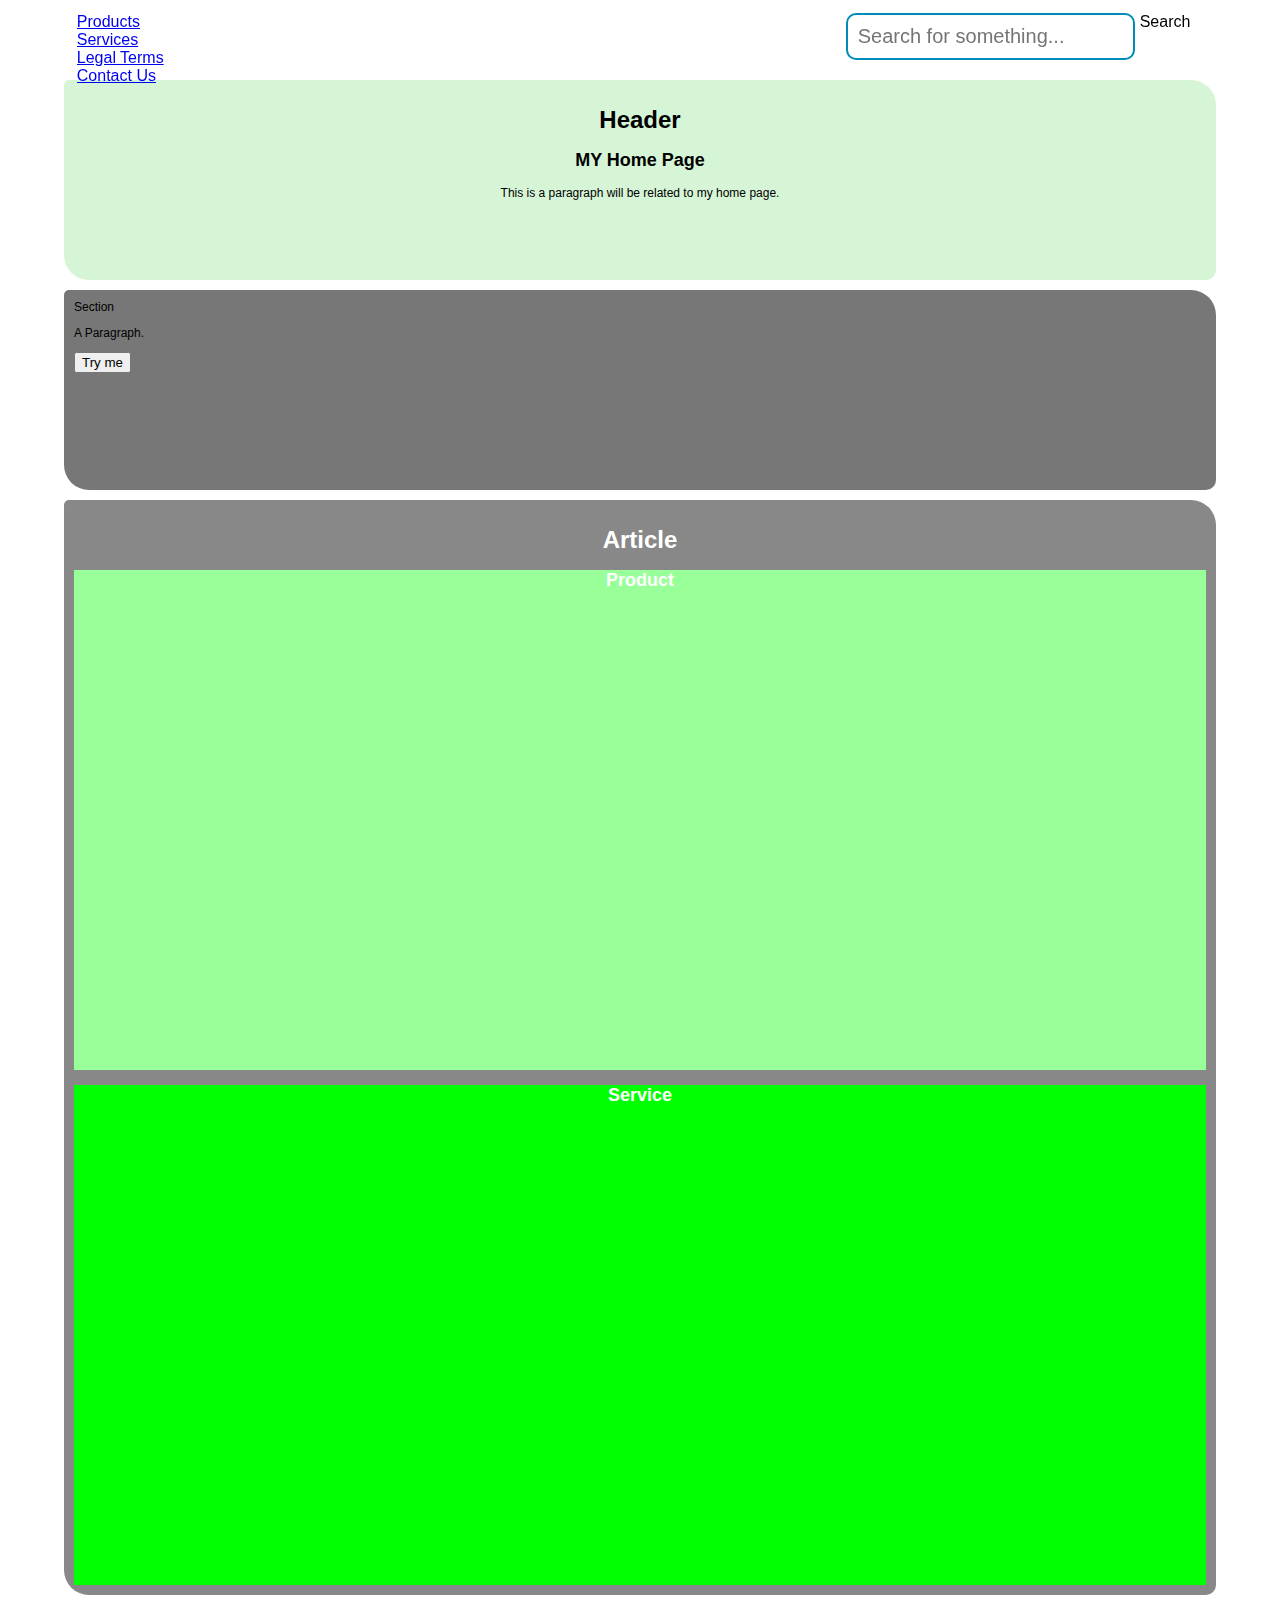
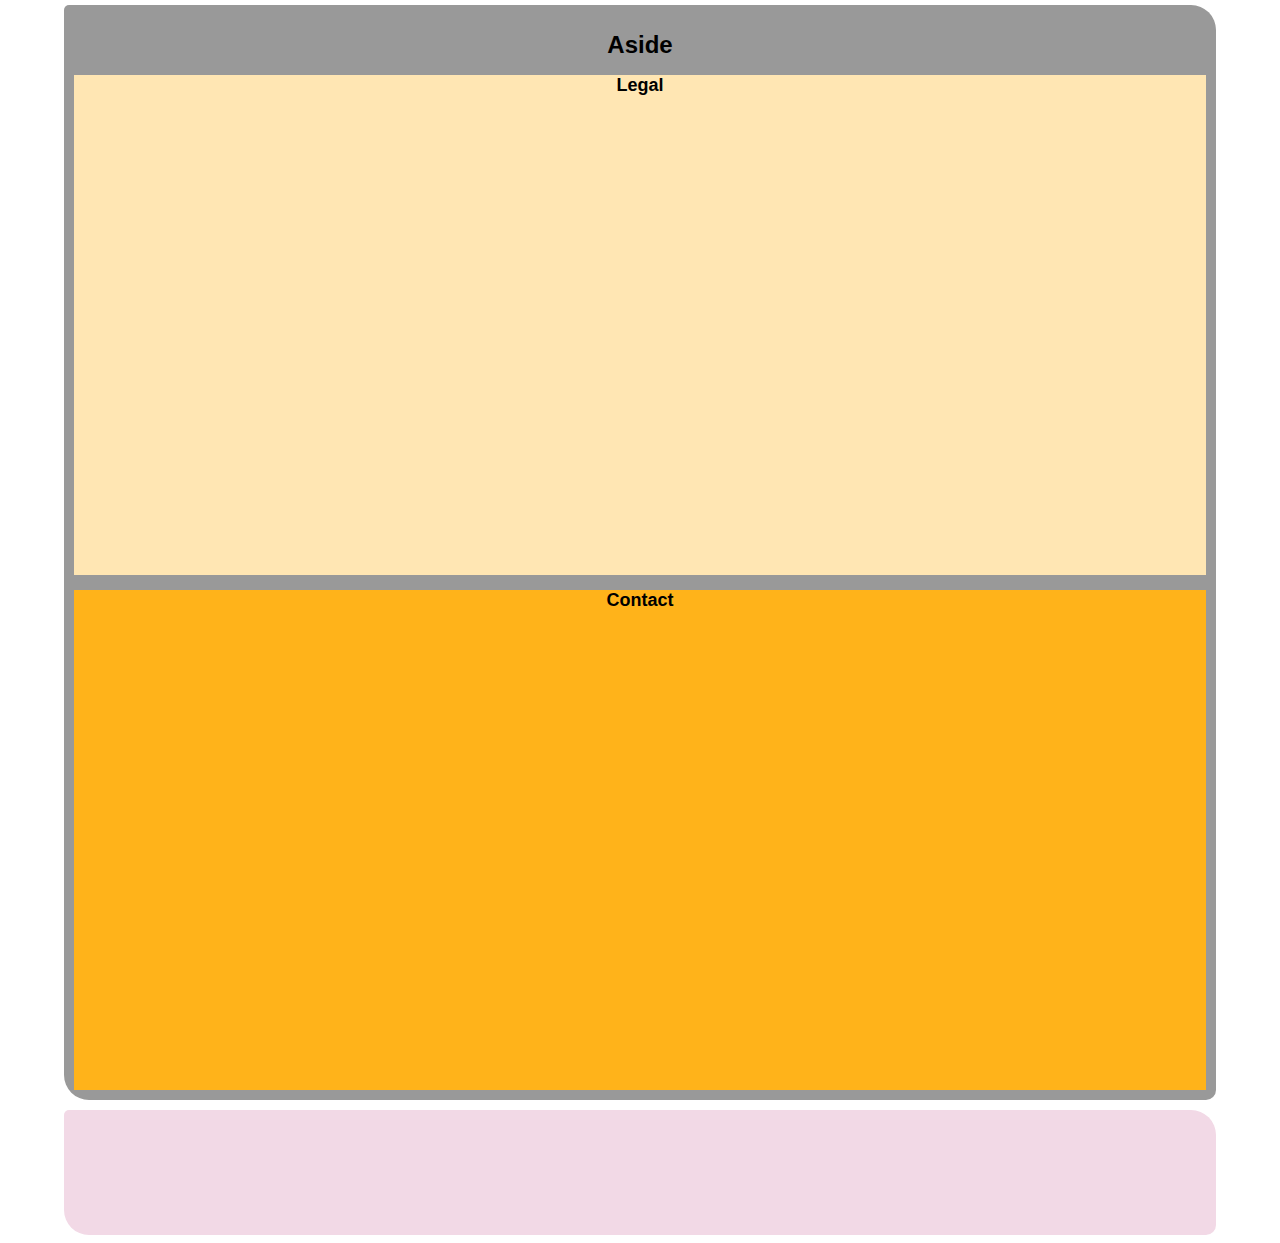
==== index.html @ 506fec7d "i did my css and html" ====
<!DOCTYPE html>
<html lang="en">
	<head>
		<title>
			Page Template
		</title>
		
		<link rel="stylesheet" href="style.css">
		<link rel="stylesheet" href="button.css">
		
		<meta charset="utf-8">
		<meta name="viewport" content="width=device-width, initial-scale=1">
		<meta name="description" content="Shamir Computing System">
		<meta name="keywords" content="HTML, CSS, JavaScript, Website Application">
		<meta name="author" content="Aram Shamir">
		
	</head>
	
	<body>
		<header>
			<h1>Header</h1>
			<h2>MY Home Page</h2>
			<p>This is a paragraph will be related to my home page.</p>
		</header>
		
		<nav>
			<ul id="navbar">
				<li class="button" onclick="mySearch()" style="float:right"><span>Search</span></a></li>
				<li><input type="search" id="my_search" placeholder="Search for something..."></li>
				<li class="button"><a href="#product"><span>Products</span></a></li>
				<li class="button"><a href="#service"><span>Services</span></a></li>
				<li class="button"><a href="#legal"><span>Legal Terms</span></a></li>
				<li class="button"><a href="#contact"><span>Contact Us</span></a></li>
			</ul>
		</nav>

		<section>
			Section
			<p id="target">A Paragraph.</p>
			<button type="button" onclick="Para_Func()">Try me</button>
		</section>

		<article>
			<h1>Article</h1>
			
			<div id="product">
				<h2>Product</h2>
				<p id="demo"></p>
			</div>
			<div id="service">
				<h2>Service</h2>
			</div>
		</article>

		<aside>
			<h1>Aside</h1>
			
			<div id="legal">
				<h2>Legal</h2>
			</div>
			
			<div id="contact">
				<h2>Contact</h2>
			</div>
		</aside>

		<footer>
			<div id="soc_med"></div>
		</footer>
		
		<script src="script.js"></script>
		<script src="soc_med.js"></script>
	</body>
</html>
---- style.css ----
*
{
	box-sizing: border-box;

}

body
{
	font-family: Arial, Helvetica, sans-serif;
	color: #000000;
	margin-left: 5%;
	margin-right: 5%;
}

/* Style the header */
header
{
	background-color: #d6f5d6;
	height: 200px;
	width: 100%;
	padding: 10px;
	text-align: center;
	font-size: 12px;
	margin-bottom: 10px;
	margin-top: 80px;
	border-radius: 5px 25px 10px;
}

/* Style the nav 
nav
{
	float: left;

}
*/

ul
{
	list-style-type: none;
	margin: 1%;
	padding: 0;
	overflow: hidden;
}


#navbar
{
	overflow: hidden;
	position: fixed;
	top: 0;
	width: 87%;
}

#navbar input[type=search]
{
	float: right;
	padding: 10px;
	margin-right: 5px;
	font-size: 20px;
	border: 2px solid #008CBA;
	border-radius: 10px;
}


/* Style the section */
section
{
	background-color: #777;
	height: 200px;
	width: 100%;
	padding: 10px;
	text-align: left;
	font-size: 12px;
	margin-bottom: 10px;
	border-radius: 5px 25px 10px;
}

/* Style the article */
article
{
	background-color: #888;
	width: 100%;
	padding: 10px;
	text-align: center;
	font-size: 12px;
	color: #ffffff;
	margin-bottom: 10px;
	border-radius: 5px 25px 10px;
}

#product
{
	height:500px;
	background-color: #99ff99;
}
#service
{
	height:500px;
	background-color: #00ff00;
}

/* Style the header aside */
aside
{
	background-color: #999;
	width: 100%;
	padding: 10px;
	text-align: center;
	font-size: 12px;
	margin-bottom: 10px;
	border-radius: 5px 25px 10px;
}

#legal
{
	height:500px;
	background-color: #ffe6b3;
}
#contact
{
	height:500px;
	background-color: #ffb31a;
}

/* Style the footer */
footer
{
	background-color: #f2d9e6;
	height: 125px;
	width: 100%;
	padding: 10px;
	text-align: center;
	font-size: 12px;
	border-radius: 5px 25px 10px;
}

#soc_med
{
	float: right;
	padding: 1%;
}

/* Responsive layout - makes the two columns/boxes stack on top of each other instead of next to each other, on tablet screens */
@media (max-width: 600px)
{
	*
	{
		box-sizing: border-box;
		margin-left: 1%;
		margin-right: 1%;
	}
	
	header, nav, section, article, aside, footer
	{
		width: 100%;
		height: auto;
	}
}

/* Responsive layout - makes the one column and boxes stack on top of each other instead of next to each other, on mobile screens */
@media (max-width: 420px)
{
	*
	{
		box-sizing: border-box;
		margin-left: 0%;
		margin-right: 0%;
	}
	
	header, nav, section, article, aside, footer
	{
		width: 100%;
		height: auto;
	}
}
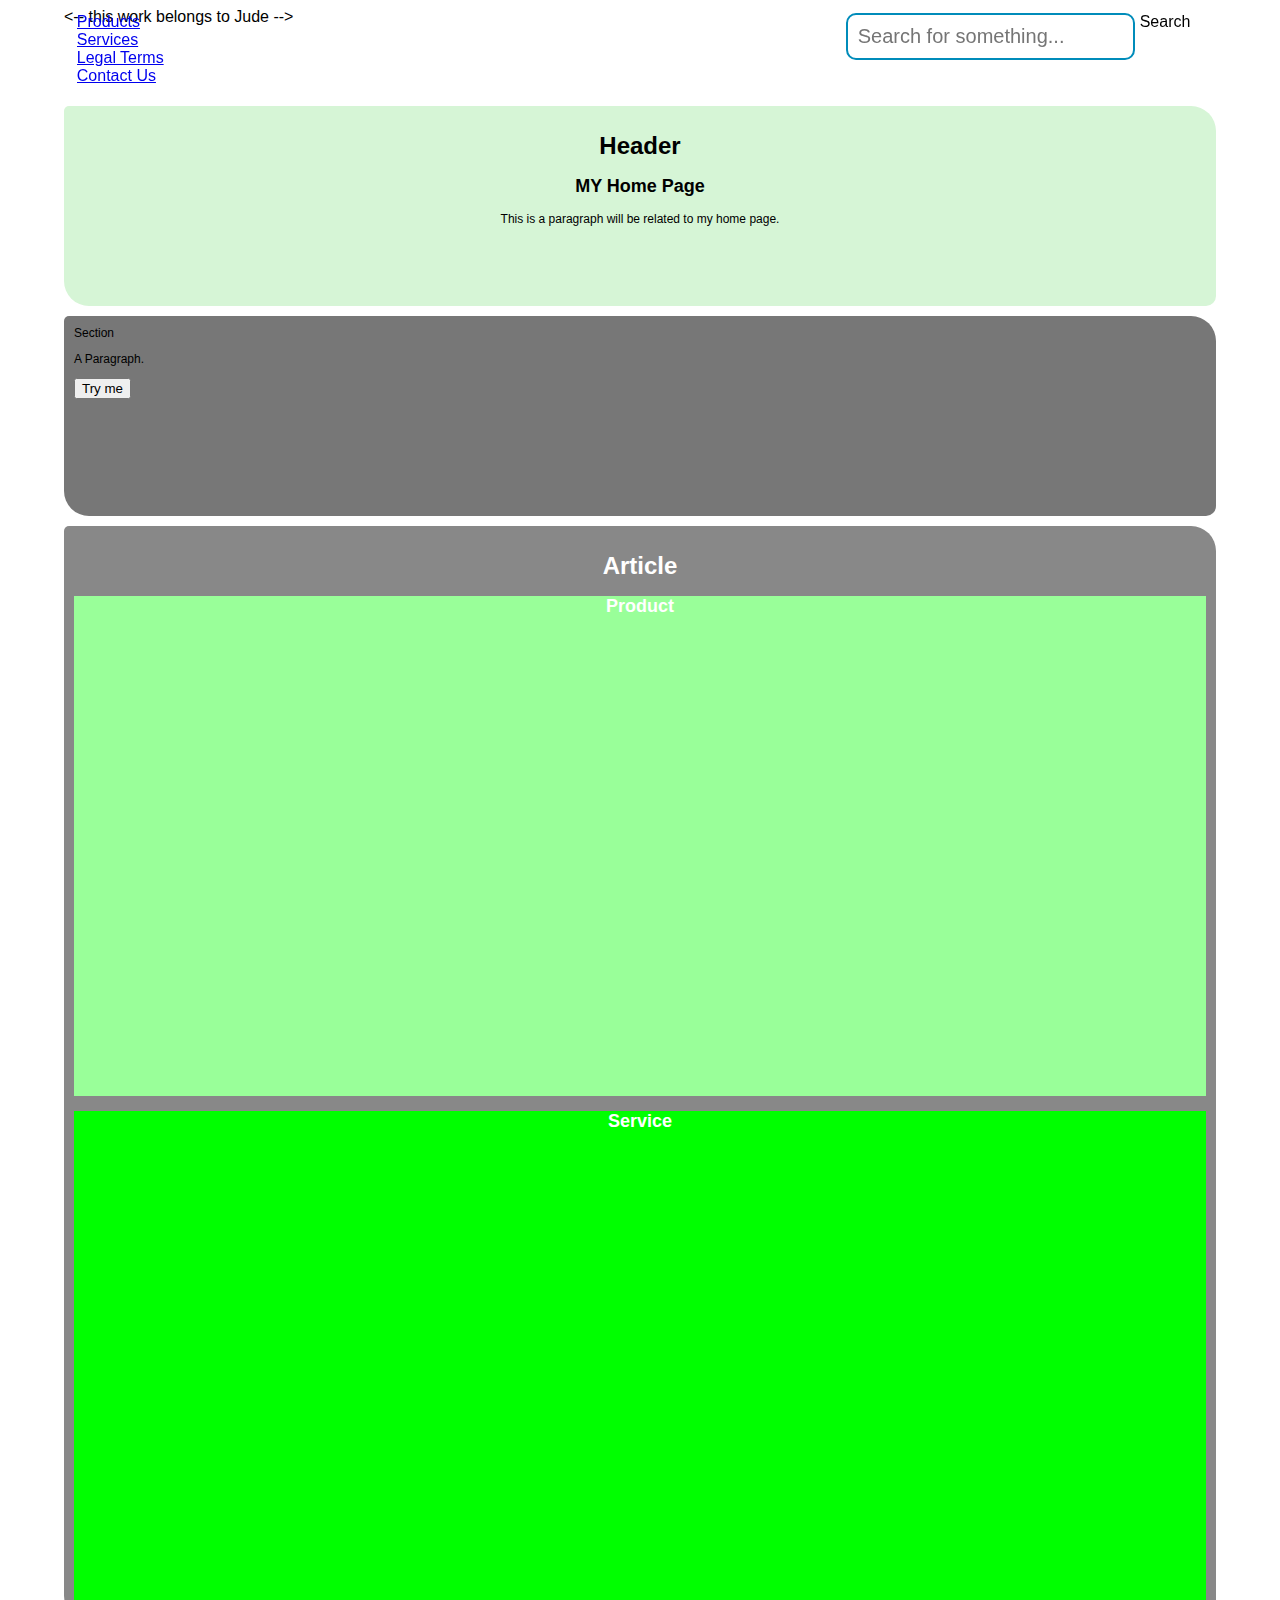
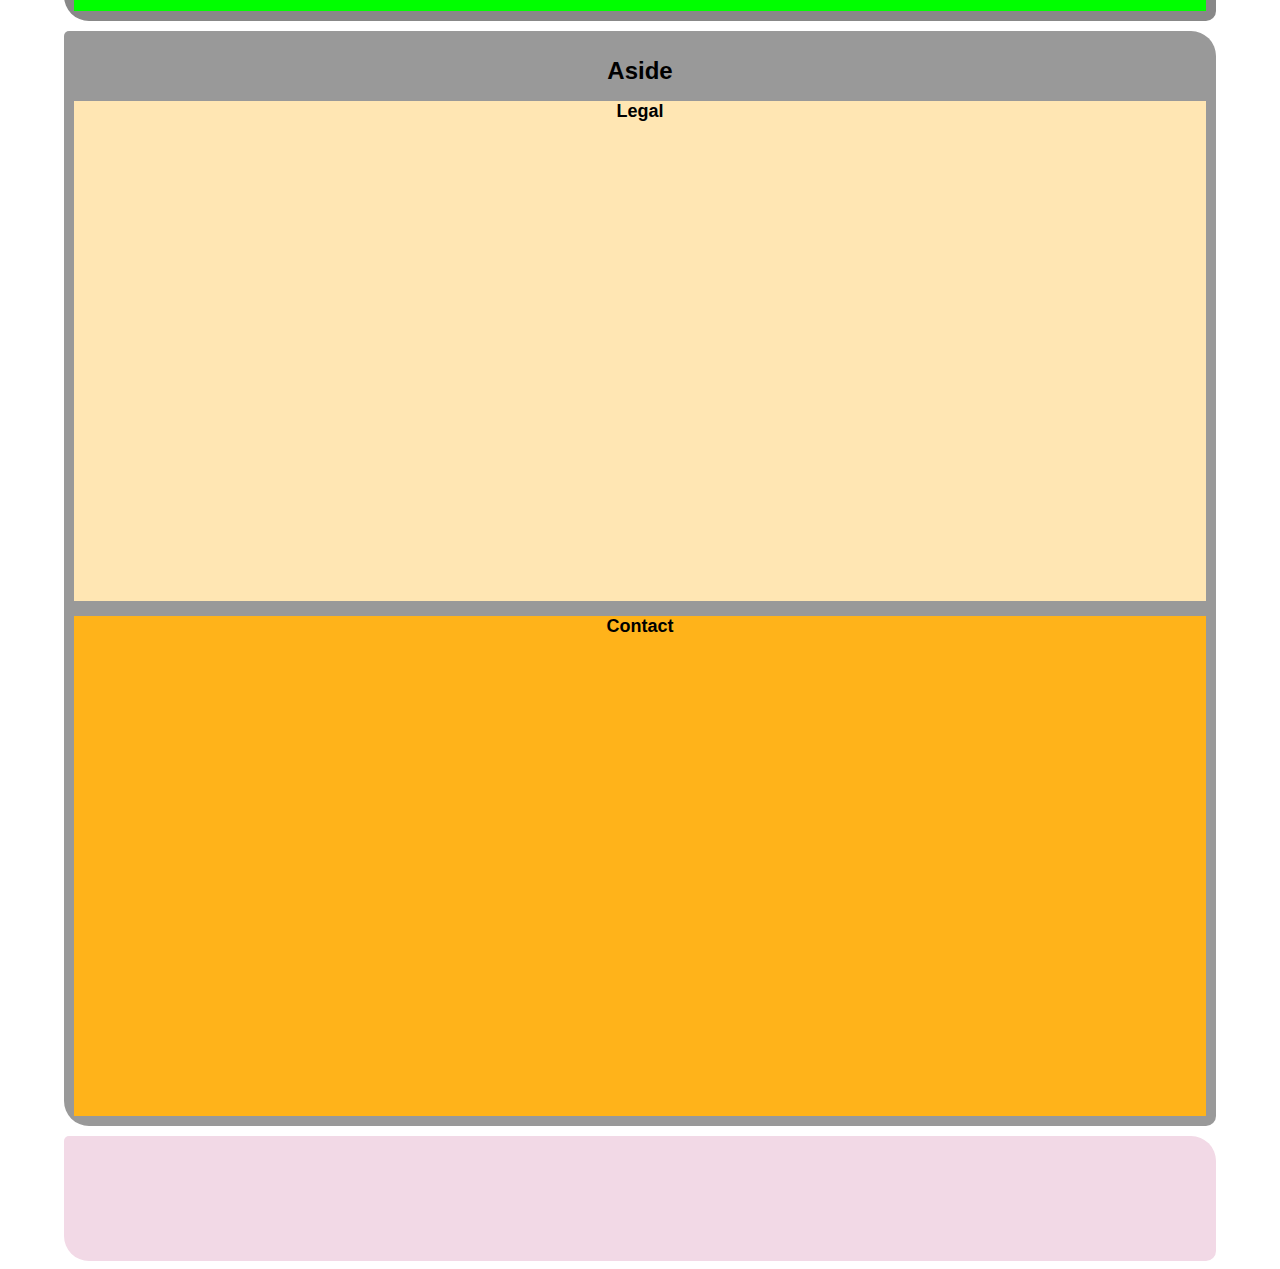
==== commit 13f81aad: "added my name to hmtl file" ====
--- a/index.html
+++ b/index.html
@@ -1,4 +1,5 @@
 <!DOCTYPE html>
+<-- this work belongs to Jude -->
 <html lang="en">
 	<head>
 		<title>
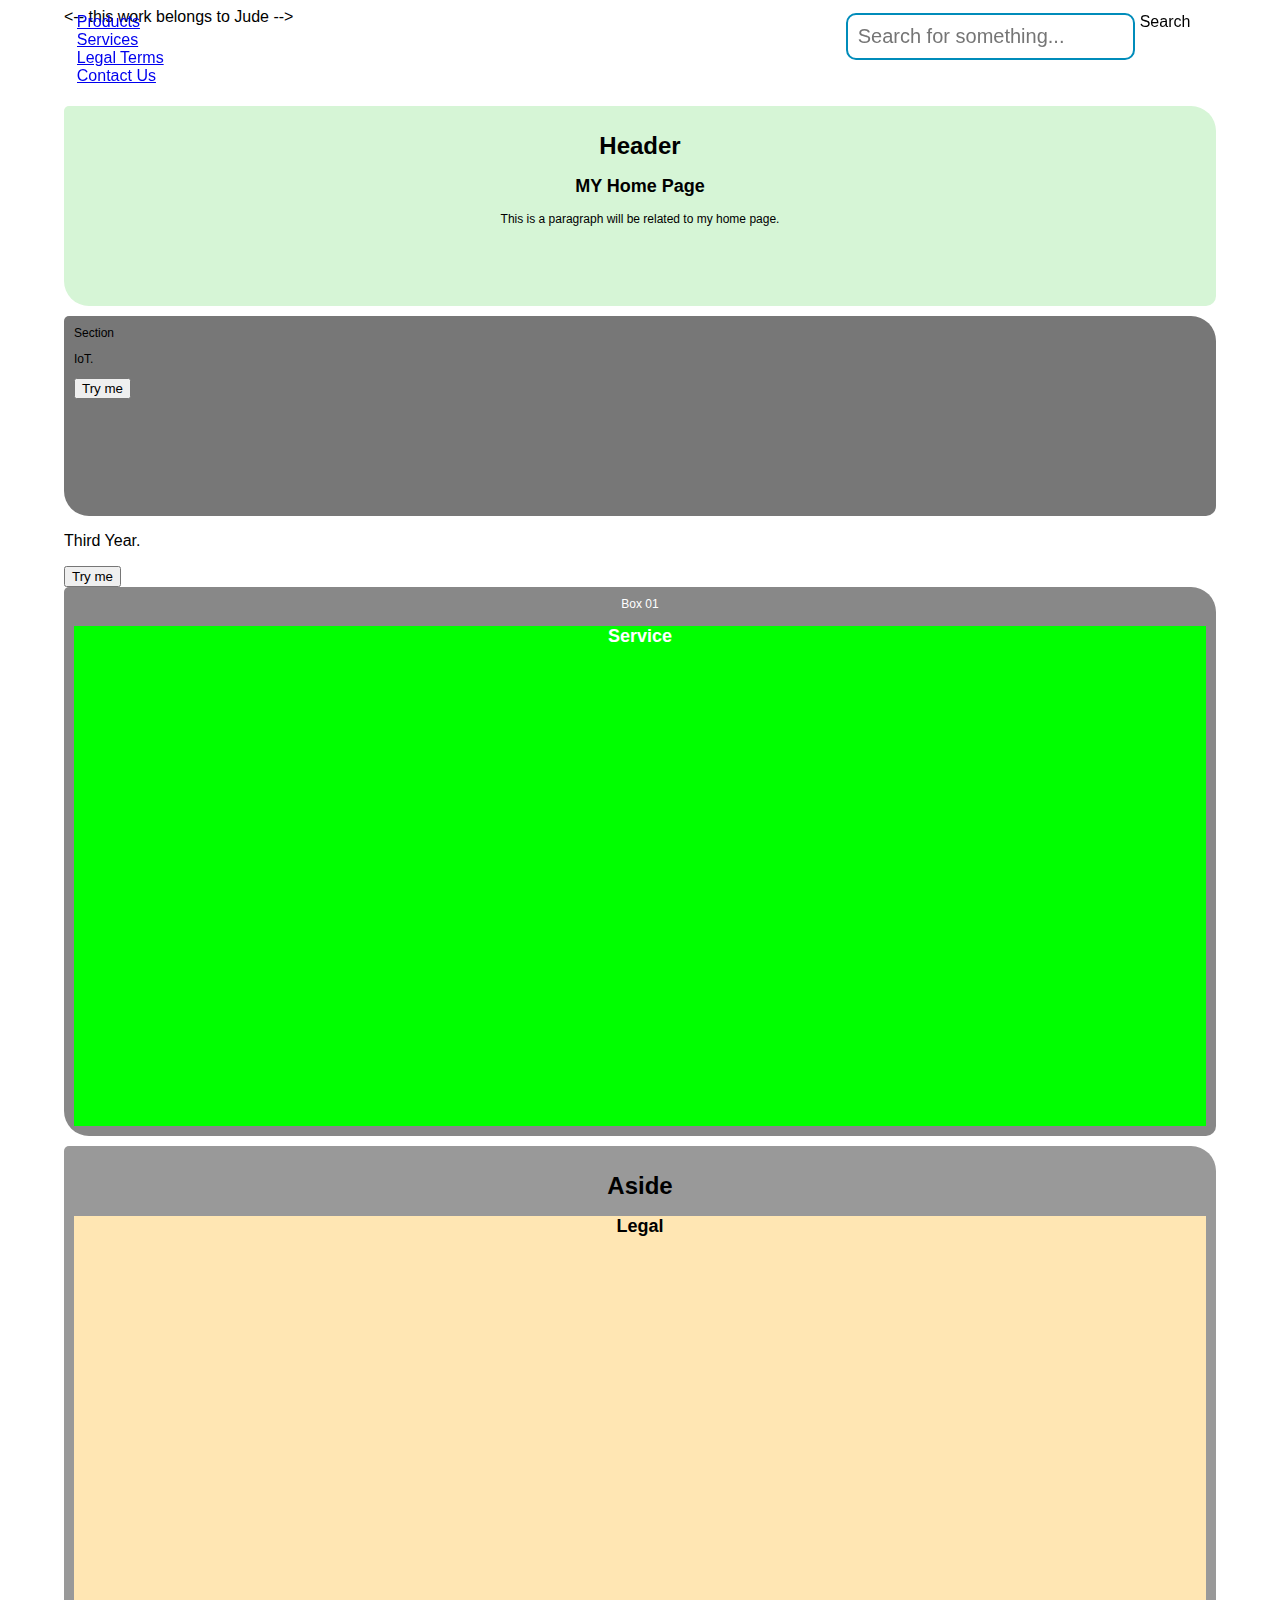
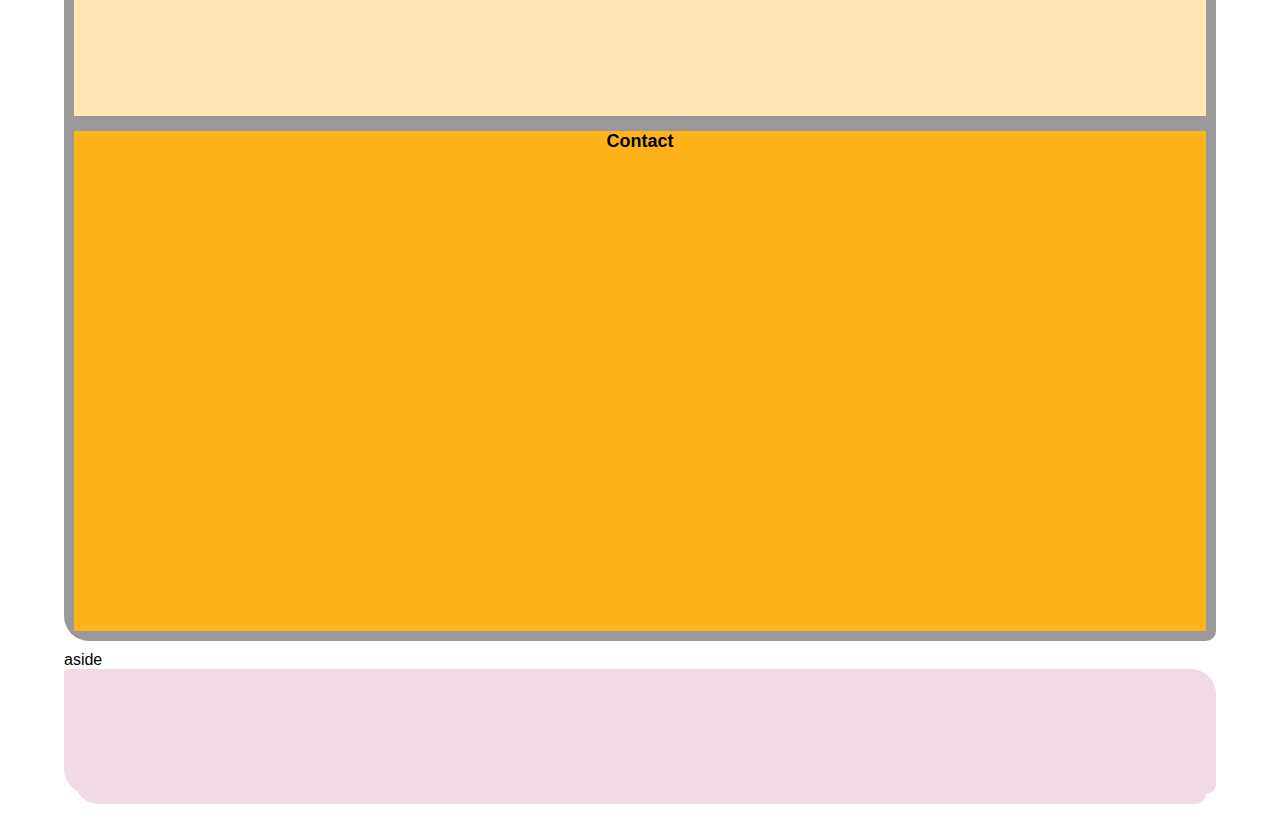
==== commit 30c14b91: "ghgvhgf" ====
--- a/index.html
+++ b/index.html
@@ -6,8 +6,8 @@
 			Page Template
 		</title>
 		
-		<link rel="stylesheet" href="style.css">
-		<link rel="stylesheet" href="button.css">
+		<link rel="stylesheet" href="style/style.css">
+		<link rel="stylesheet" href="style/button.css">
 		
 		<meta charset="utf-8">
 		<meta name="viewport" content="width=device-width, initial-scale=1">
@@ -37,16 +37,21 @@
 
 		<section>
 			Section
-			<p id="target">A Paragraph.</p>
+			<p id="target">IoT.</p>
 			<button type="button" onclick="Para_Func()">Try me</button>
+
 		</section>
+		<p id="third_year">Third Year.</p>
+			<button type="button" onclick="Para_third_year()">Try me</button>
 
+			
 		<article>
-			<h1>Article</h1>
-			
-			<div id="product">
-				<h2>Product</h2>
-				<p id="demo"></p>
+			<div id=" _box_01">
+				Box 01
+			</div>
+
+				
+				<p id=""></p>
 			</div>
 			<div id="service">
 				<h2>Service</h2>
@@ -63,13 +68,17 @@
 			<div id="contact">
 				<h2>Contact</h2>
 			</div>
+
 		</aside>
+		      aside 
+	    </aside> 
 
 		<footer>
+			<footer></footer>
 			<div id="soc_med"></div>
 		</footer>
 		
-		<script src="script.js"></script>
-		<script src="soc_med.js"></script>
+		<script src="script/script.js"></script>
+		<script src="script/soc_med.js"></script>
 	</body>
 </html>--- a/style/style.css
+++ b/style/style.css
@@ -0,0 +1,175 @@
+*
+{
+	box-sizing: border-box;
+
+}
+
+body
+{
+	font-family: Arial, Helvetica, sans-serif;
+	color: #000000;
+	margin-left: 5%;
+	margin-right: 5%;
+}
+
+/* Style the header */
+header
+{
+	background-color: #d6f5d6;
+	height: 200px;
+	width: 100%;
+	padding: 10px;
+	text-align: center;
+	font-size: 12px;
+	margin-bottom: 10px;
+	margin-top: 80px;
+	border-radius: 5px 25px 10px;
+}
+
+/* Style the nav 
+nav
+{
+	float: left;
+
+}
+*/
+
+ul
+{
+	list-style-type: none;
+	margin: 1%;
+	padding: 0;
+	overflow: hidden;
+}
+
+
+#navbar
+{
+	overflow: hidden;
+	position: fixed;
+	top: 0;
+	width: 87%;
+}
+
+#navbar input[type=search]
+{
+	float: right;
+	padding: 10px;
+	margin-right: 5px;
+	font-size: 20px;
+	border: 2px solid #008CBA;
+	border-radius: 10px;
+}
+
+
+/* Style the section */
+section
+{
+	background-color: #777;
+	height: 200px;
+	width: 100%;
+	padding: 10px;
+	text-align: left;
+	font-size: 12px;
+	margin-bottom: 10px;
+	border-radius: 5px 25px 10px;
+}
+
+/* Style the article */
+article
+{
+	background-color: #888;
+	width: 100%;
+	padding: 10px;
+	text-align: center;
+	font-size: 12px;
+	color: #ffffff;
+	margin-bottom: 10px;
+	border-radius: 5px 25px 10px;
+}
+
+#product
+{
+	height:500px;
+	background-color: #99ff99;
+}
+#service
+{
+	height:500px;
+	background-color: #00ff00;
+}
+
+/* Style the header aside */
+aside
+{
+	background-color: #999;
+	width: 100%;
+	padding: 10px;
+	text-align: center;
+	font-size: 12px;
+	margin-bottom: 10px;
+	border-radius: 5px 25px 10px;
+}
+
+#legal
+{
+	height:500px;
+	background-color: #ffe6b3;
+}
+#contact
+{
+	height:500px;
+	background-color: #ffb31a;
+}
+
+/* Style the footer */
+footer
+{
+	background-color: #f2d9e6;
+	height: 125px;
+	width: 100%;
+	padding: 10px;
+	text-align: center;
+	font-size: 12px;
+	border-radius: 5px 25px 10px;
+}
+
+#soc_med
+{
+	float: right;
+	padding: 1%;
+}
+
+/* Responsive layout - makes the two columns/boxes stack on top of each other instead of next to each other, on tablet screens */
+@media (max-width: 600px)
+{
+	*
+	{
+		box-sizing: border-box;
+		margin-left: 1%;
+		margin-right: 1%;
+	}
+	
+	header, nav, section, article, aside, footer
+	{
+		width: 100%;
+		height: auto;
+	}
+}
+
+/* Responsive layout - makes the one column and boxes stack on top of each other instead of next to each other, on mobile screens */
+@media (max-width: 420px)
+{
+	*
+	{
+		box-sizing: border-box;
+		margin-left: 0%;
+		margin-right: 0%;
+	}
+	
+	header, nav, section, article, aside, footer
+	{
+		width: 100%;
+		height: auto;
+	}
+}